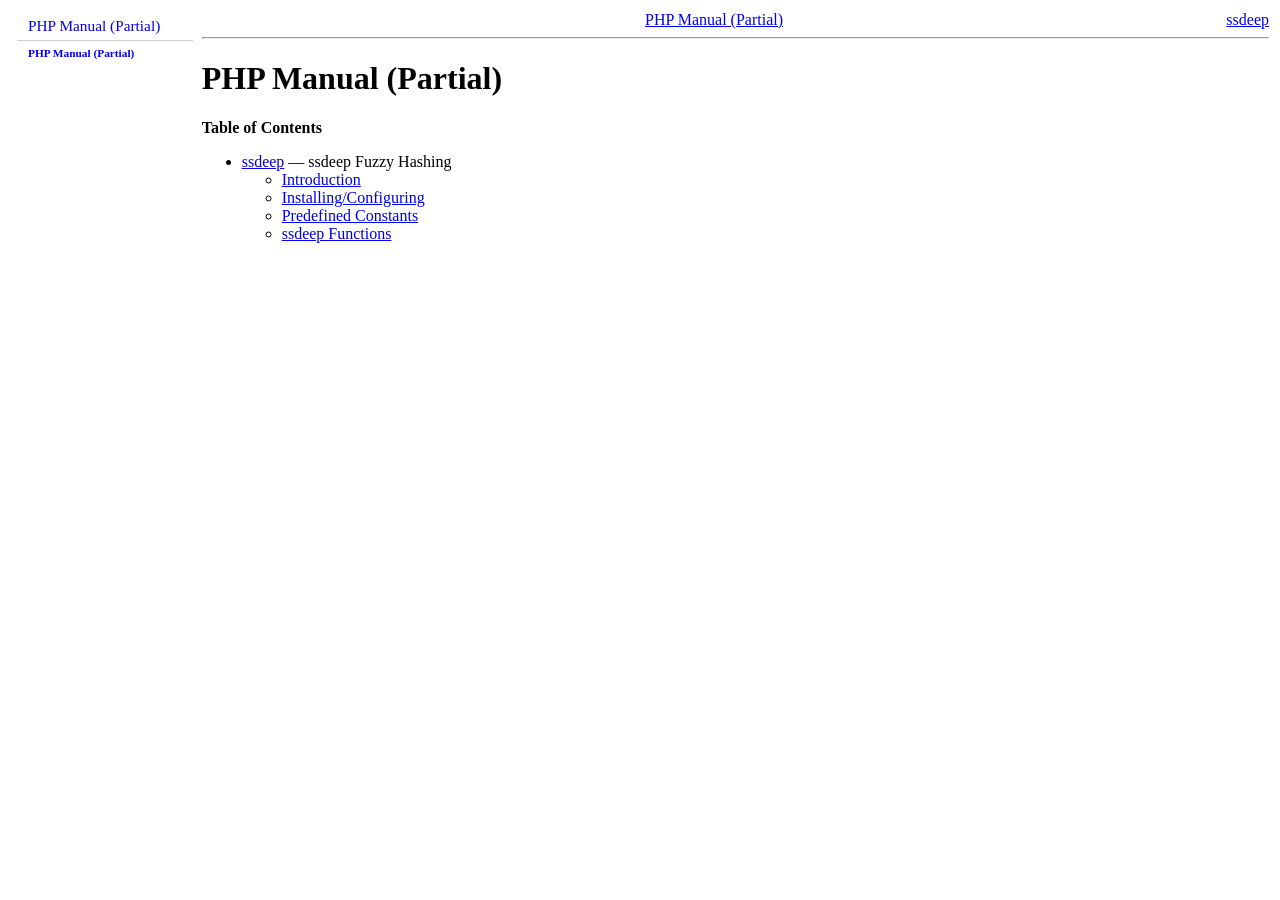
==== index.html @ 6eab3d87 "Add documentation for ssdeep" ====
<!DOCTYPE html PUBLIC "-//W3C//DTD XHTML 1.0 Strict//EN"
                      "http://www.w3.org/TR/xhtml1/DTD/xhtml1-strict.dtd">
<html xmlns="http://www.w3.org/1999/xhtml" xml:lang="en" lang="en">
<head>
    <meta http-equiv="content-type" content="text/html; charset=UTF-8"/>
    <title>PHP Manual (Partial)</title>

</head>
<body>
<table width="100%">
    <tr valign="top">
        <td style="font-size: smaller;" width="15%">
<style type="text/css">
#leftbar {
	float: left;
	width: 186px;
	padding: 5px;
	font-size: smaller;
}
ul.toc {
	margin: 0px 5px 5px 5px;
	padding: 0px;
}
ul.toc li {
	font-size: 85%;
	margin: 1px 0 1px 1px;
	padding: 1px 0 1px 11px;
	list-style-type: none;
	background-repeat: no-repeat;
	background-position: center left;
}
ul.toc li.header {
	font-size: 115%;
	padding: 5px 0px 5px 11px;
	border-bottom: 1px solid #cccccc;
	margin-bottom: 5px;
}
ul.toc li.active {
	font-weight: bold;
}
ul.toc li a {
	text-decoration: none;
}
ul.toc li a:hover {
	text-decoration: underline;
}
</style>
 <ul class="toc">
  <li class="header home"><a href="index.html">PHP Manual (Partial)</a></li>
  <li class="active"><a href="index.html">PHP Manual (Partial)</a></li>
 </ul>

        </td>
        <td width="85%">
            <div style="text-align: center;">
                
                <div class="next" style="text-align: right; float: right;"><a href="book.ssdeep.html">ssdeep</a></div>
                
                <div class="home"><a href="index.html">PHP Manual (Partial)</a></div>
            </div><hr/>
<div id="index" class="set"><h1>PHP Manual (Partial)</h1><strong>Table of Contents</strong><ul class="chunklist chunklist_title">
<li><a href="book.ssdeep.html">ssdeep</a> — ssdeep Fuzzy Hashing<ul class="chunklist chunklist_title">
<li><a href="intro.ssdeep.html">Introduction</a></li>
<li><a href="ssdeep.setup.html">Installing/Configuring</a></li>
<li><a href="ssdeep.constants.html">Predefined Constants</a></li>
<li><a href="ref.ssdeep.html">ssdeep Functions</a></li>
</ul>
</li>
</ul>
</div>
        </td>
    </tr>
</table>
</body>
</html>
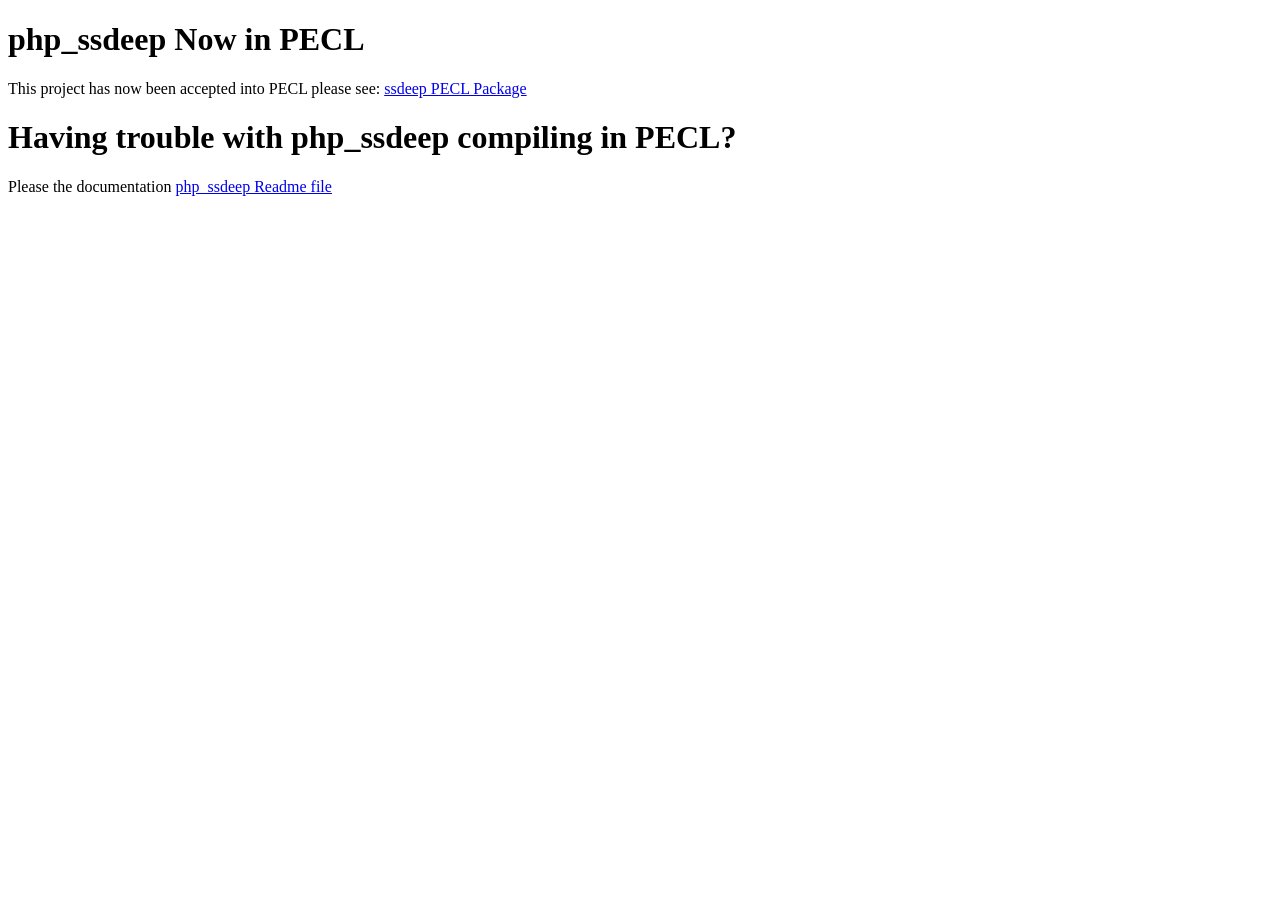
==== commit f6ff10f0: "Move to PECL!" ====
--- a/index.html
+++ b/index.html
@@ -3,73 +3,13 @@
 <html xmlns="http://www.w3.org/1999/xhtml" xml:lang="en" lang="en">
 <head>
     <meta http-equiv="content-type" content="text/html; charset=UTF-8"/>
-    <title>PHP Manual (Partial)</title>
-
+    <title>php_ssdeep Now in PECL</title>
 </head>
 <body>
-<table width="100%">
-    <tr valign="top">
-        <td style="font-size: smaller;" width="15%">
-<style type="text/css">
-#leftbar {
-	float: left;
-	width: 186px;
-	padding: 5px;
-	font-size: smaller;
-}
-ul.toc {
-	margin: 0px 5px 5px 5px;
-	padding: 0px;
-}
-ul.toc li {
-	font-size: 85%;
-	margin: 1px 0 1px 1px;
-	padding: 1px 0 1px 11px;
-	list-style-type: none;
-	background-repeat: no-repeat;
-	background-position: center left;
-}
-ul.toc li.header {
-	font-size: 115%;
-	padding: 5px 0px 5px 11px;
-	border-bottom: 1px solid #cccccc;
-	margin-bottom: 5px;
-}
-ul.toc li.active {
-	font-weight: bold;
-}
-ul.toc li a {
-	text-decoration: none;
-}
-ul.toc li a:hover {
-	text-decoration: underline;
-}
-</style>
- <ul class="toc">
-  <li class="header home"><a href="index.html">PHP Manual (Partial)</a></li>
-  <li class="active"><a href="index.html">PHP Manual (Partial)</a></li>
- </ul>
-
-        </td>
-        <td width="85%">
-            <div style="text-align: center;">
-                
-                <div class="next" style="text-align: right; float: right;"><a href="book.ssdeep.html">ssdeep</a></div>
-                
-                <div class="home"><a href="index.html">PHP Manual (Partial)</a></div>
-            </div><hr/>
-<div id="index" class="set"><h1>PHP Manual (Partial)</h1><strong>Table of Contents</strong><ul class="chunklist chunklist_title">
-<li><a href="book.ssdeep.html">ssdeep</a> — ssdeep Fuzzy Hashing<ul class="chunklist chunklist_title">
-<li><a href="intro.ssdeep.html">Introduction</a></li>
-<li><a href="ssdeep.setup.html">Installing/Configuring</a></li>
-<li><a href="ssdeep.constants.html">Predefined Constants</a></li>
-<li><a href="ref.ssdeep.html">ssdeep Functions</a></li>
-</ul>
-</li>
-</ul>
-</div>
-        </td>
-    </tr>
-</table>
+	<h1>php_ssdeep Now in PECL</h1>
+	<p>This project has now been accepted into PECL please see: <a href="http://pecl.php.net/package/ssdeep">ssdeep PECL Package</a></p>
+	
+	<h1>Having trouble with php_ssdeep compiling in PECL?</h1>
+	<p>Please the documentation <a href="http://github.com/treffynnon/php_ssdeep/blob/master/README.markdown">php_ssdeep Readme file</a></p>
 </body>
 </html>
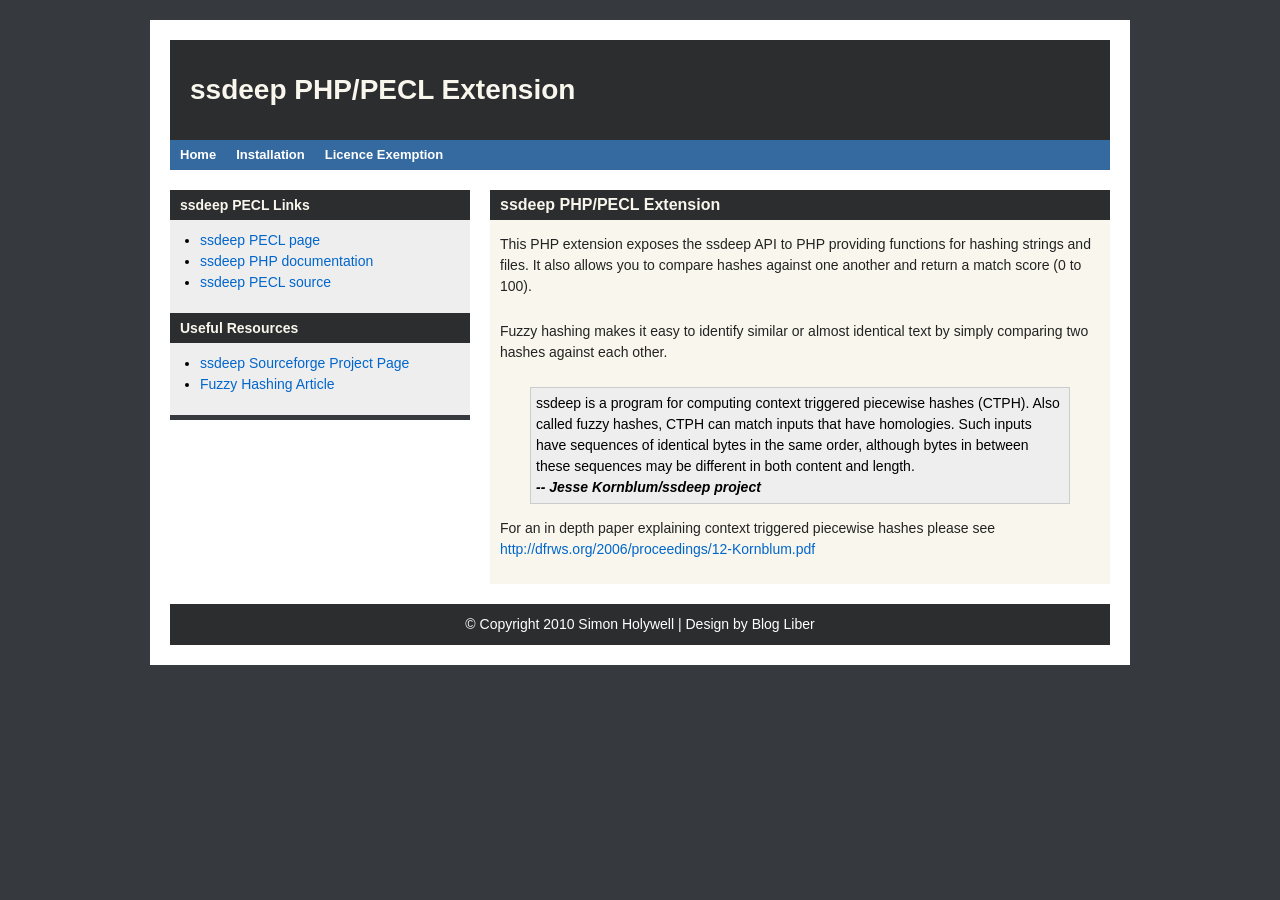
==== commit 994d56d8: "Add keywords etc and google analytics" ====
--- a/index.html
+++ b/index.html
@@ -1,15 +1,74 @@
 <!DOCTYPE html PUBLIC "-//W3C//DTD XHTML 1.0 Strict//EN"
-                      "http://www.w3.org/TR/xhtml1/DTD/xhtml1-strict.dtd">
+	"http://www.w3.org/TR/xhtml1/DTD/xhtml1-strict.dtd">
 <html xmlns="http://www.w3.org/1999/xhtml" xml:lang="en" lang="en">
 <head>
-    <meta http-equiv="content-type" content="text/html; charset=UTF-8"/>
-    <title>php_ssdeep Now in PECL</title>
+	<meta http-equiv="content-type" content="text/html; charset=utf-8" />
+	<link rel="stylesheet" type="text/css" href="940.css" />
+	<title>ssdeep PHP Extension</title>
+	<meta name="keywords" content="ssdeep,pecl,php_ssdeep,php extension,fuzzy hashing,fuzzy,ctph,context triggered piecewise hashing" />
+	<meta name="description" content="Fuzzy hashing makes it easy to identify similar or almost identical text by simply comparing two hashes against each other." />
 </head>
 <body>
-	<h1>php_ssdeep Now in PECL</h1>
-	<p>This project has now been accepted into PECL please see: <a href="http://pecl.php.net/package/ssdeep">ssdeep PECL Package</a></p>
-	
-	<h1>Having trouble with php_ssdeep compiling in PECL?</h1>
-	<p>Please the documentation <a href="http://github.com/treffynnon/php_ssdeep/blob/master/README.markdown">php_ssdeep Readme file</a></p>
+
+<div id="wrap">
+	<div id="header">
+		<h1><a href="/index.html">ssdeep PHP/PECL Extension</a></h1>
+	</div>
+
+	<div id="menu">
+		<ul>
+			<li><a href="index.html">Home</a></li>
+			<li><a href="installation.html">Installation</a></li>
+			<li><a href="licence.html">Licence Exemption</a></li>
+		</ul>
+	</div>
+
+	<div id="content">
+		<h2>ssdeep PHP/PECL Extension</h2>
+		<p>This PHP extension exposes the ssdeep API to PHP providing functions for hashing strings and files. It also allows you to compare hashes against one another and return a match score (0 to 100).</p>
+		
+		<p>Fuzzy hashing makes it easy to identify similar or almost identical text by simply comparing two hashes against each other.</p>
+		
+		<blockquote>
+			ssdeep is a program for computing context triggered piecewise hashes (CTPH). Also called fuzzy hashes, CTPH can match inputs that have homologies. Such inputs have sequences of identical bytes in the same order, although bytes in between these sequences may be different in both content and length.<br/>
+			<cite>-- Jesse Kornblum/ssdeep project</cite>
+		</blockquote>
+
+		<p>For an in depth paper explaining context triggered piecewise hashes please see <a href="http://dfrws.org/2006/proceedings/12-Kornblum.pdf">http://dfrws.org/2006/proceedings/12-Kornblum.pdf</a></p> 
+	</div>
+
+	<div id="sidebar">
+		<h3>ssdeep PECL Links</h3>
+		<ul>
+			<li><a href="http://pecl.php.net/package/ssdeep" title="ssdeep PECL page">ssdeep PECL page</a></li> 
+			<li><a href="http://docs.php.net/manual/en/book.ssdeep.php" title="ssdeep PHP Documentation">ssdeep PHP documentation</a></li> 
+			<li><a href="http://svn.php.net/pecl/ssdeep" title="SVN repo/source for ssdeep">ssdeep PECL source</a></li> 
+		</ul>
+
+		<h3>Useful Resources</h3>
+		<ul>
+			<li><a href="http://ssdeep.sourceforge.net" title="ssdeep Sourceforge Project page">ssdeep Sourceforge Project Page</a></li> 
+			<li><a href="http://dfrws.org/2006/proceedings/12-Kornblum.pdf" title="Fuzzy Hashing Article by Jesse Kornblum">Fuzzy Hashing Article</a></li> 
+		</ul>
+	</div>
+	<div style="clear: both;"> </div>
+
+	<div id="footer">
+		<p>&copy; Copyright 2010 <a href="http://www.simonholywell.com">Simon Holywell</a> | Design by <a href="http://www.blogliber.com">Blog Liber</a></p>
+	</div>
+</div>
+<script type="text/javascript">
+
+  var _gaq = _gaq || [];
+  _gaq.push(['_setAccount', 'UA-2220265-5']);
+  _gaq.push(['_trackPageview']);
+
+  (function() {
+    var ga = document.createElement('script'); ga.type = 'text/javascript'; ga.async = true;
+    ga.src = ('https:' == document.location.protocol ? 'https://ssl' : 'http://www') + '.google-analytics.com/ga.js';
+    var s = document.getElementsByTagName('script')[0]; s.parentNode.insertBefore(ga, s);
+  })();
+
+</script>
 </body>
 </html>
--- a/940.css
+++ b/940.css
@@ -0,0 +1,175 @@
+body { 
+font-family: "Trebuchet MS", sans-serif;  
+line-height: 1.5;
+font-size: 14px;
+background: #36393D;
+margin: 0;
+padding: 0;
+}
+
+a { color: #0066cc; text-decoration: none;}
+a:hover { color: #880000; }
+
+h1 {
+margin: 0;
+padding-left: 20px;
+}
+h1 a { text-decoration: none; color: #F9F7ED; }
+h1 a:hover { border-bottom: 1px solid #F9F7ED; color: #F9F7ED; }
+
+#wrap { 
+width: 940px;
+margin: 20px auto;
+background: #fff;
+padding: 20px;
+}
+
+#header {
+background: #2C2D2F;
+height: 100px;
+line-height: 100px;
+}
+
+#menu {
+background: #356AA0;
+height: 30px;
+line-height: 30px;
+}
+
+#menu ul {
+list-style-type: none;
+margin: 0;
+padding-left: 0px;
+}
+#menu ul li {
+display: block;
+float: left;
+}
+#menu ul li a {
+display: block;
+padding: 0 10px 0 10px;
+text-decoration: none;
+color: #fff;
+font-size: 13px;
+font-weight: 600;
+}
+#menu ul li a:hover {
+color: #fff;
+background: #CF4D4F;
+}
+
+#content {
+float: right;
+width: 620px;
+background: #F9F7ED;
+margin-top: 20px;
+}
+#content h2 {
+margin: 0;
+color: #F9F7ED;
+height: 30px;
+line-height: 30px;
+background: #2C2D2F;
+padding: 0 0 0 10px;
+font-size: 16px;
+}
+
+#content p { padding: 0 10px 10px 10px; color: #232323;}
+#content ul { padding: 0 20px 10px 30px; }
+
+#content blockquote,
+#content pre code {
+	background-color: #eee;
+	padding: 5px;
+	border: 1px solid #ccc;
+}
+
+#content blockquote cite {
+	font-weight: bold;
+}
+
+#sidebar {
+float: left;
+margin-top: 20px;
+width: 300px;
+background: #eee;
+border-bottom: 5px solid #36393D;
+}
+
+#sidebar h3 {
+background: #2C2D2F;
+height: 30px;
+line-height: 30px;
+font-weight: 600;
+font-size: 14px;
+margin: 0; padding: 0 0 0 10px; 
+color: #F9F7ED;
+}
+
+#sidebar p { padding: 0 10px 10px 10px; color: #232323; }
+
+#sidebar ul {
+padding: 10px 0 20px 30px;
+margin: 0;
+}
+
+#sidebar ul li {
+padding: 0;
+margin: 0;
+}
+
+#sidebar ul ul { padding: 2px 0 2px 20px; }
+
+#columns p { padding: 0 10px 10px 10px; color: #232323; }
+
+#columns h3 {
+background: #2C2D2F;
+height: 30px;
+line-height: 30px;
+font-weight: 600;
+font-size: 14px;
+margin: 0 0 0 0; padding: 0 0 0 10px; 
+color: #F9F7ED;
+}
+
+#columns ul {
+padding: 15px 0 20px 30px;
+margin: 0;
+}
+
+#columns ul li {
+padding: 0;
+margin: 0;
+}
+
+#column1 {
+float: left;
+width: 300px;
+background: #FFFF88;
+margin-top: 20px;
+}
+#column2 {
+float: left;
+margin-left: 20px;
+width: 300px;
+background: #CDEB8B;
+margin-top: 20px;
+}
+#column3 {
+float: left;
+margin-left: 20px;
+width: 300px;
+background: #C3D9FF;
+margin-top: 20px;
+}
+
+#footer { 
+background: #2C2D2F;
+padding: 10px 0;
+text-align: center;
+color: #fff;
+margin-top: 20px;
+}
+#footer p { padding: 0; margin: 0; }
+#footer a { color: #fff; }
+#footer a:hover { text-decoration: underline; }
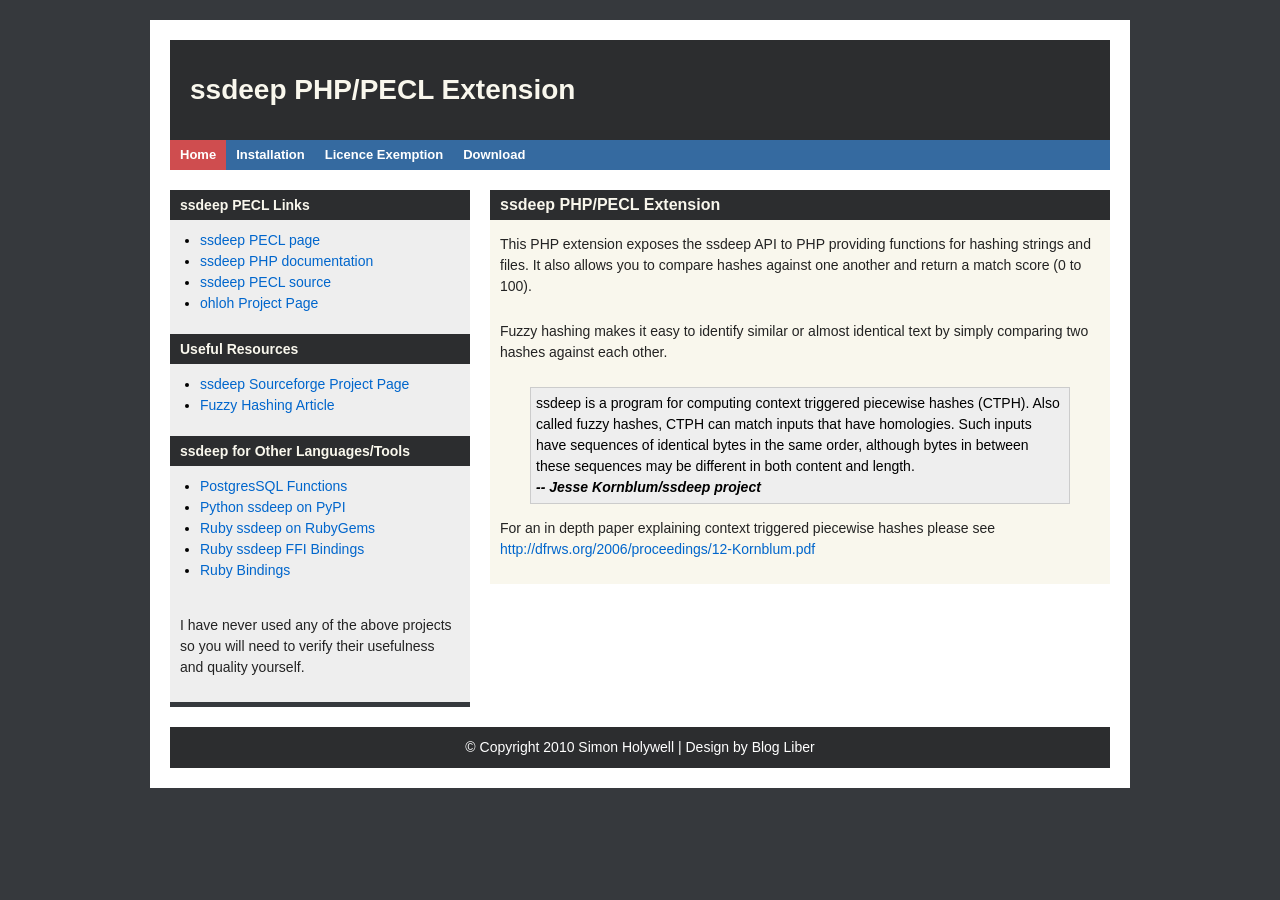
==== commit aeeeee71: "- Minor improvements to site. - Added links to similar projects for other languages - Add ohloh widg" ====
--- a/index.html
+++ b/index.html
@@ -7,19 +7,21 @@
 	<title>ssdeep PHP Extension</title>
 	<meta name="keywords" content="ssdeep,pecl,php_ssdeep,php extension,fuzzy hashing,fuzzy,ctph,context triggered piecewise hashing" />
 	<meta name="description" content="Fuzzy hashing makes it easy to identify similar or almost identical text by simply comparing two hashes against each other." />
+	<meta name="google-site-verification" content="E35v-TqkuHnjxxD64Kwq7MSrbELxJ6eouiEjZ_vcfb0" />
 </head>
 <body>
 
 <div id="wrap">
 	<div id="header">
-		<h1><a href="/index.html">ssdeep PHP/PECL Extension</a></h1>
+		<h1><a href="index.html">ssdeep PHP/PECL Extension</a></h1>
 	</div>
 
 	<div id="menu">
 		<ul>
-			<li><a href="index.html">Home</a></li>
+			<li><a href="index.html" class="active">Home</a></li>
 			<li><a href="installation.html">Installation</a></li>
 			<li><a href="licence.html">Licence Exemption</a></li>
+			<li><a href="http://pecl.php.net/package/ssdeep" target="_blank">Download</a></li>
 		</ul>
 	</div>
 
@@ -42,7 +44,8 @@
 		<ul>
 			<li><a href="http://pecl.php.net/package/ssdeep" title="ssdeep PECL page">ssdeep PECL page</a></li> 
 			<li><a href="http://docs.php.net/manual/en/book.ssdeep.php" title="ssdeep PHP Documentation">ssdeep PHP documentation</a></li> 
-			<li><a href="http://svn.php.net/pecl/ssdeep" title="SVN repo/source for ssdeep">ssdeep PECL source</a></li> 
+			<li><a href="http://svn.php.net/pecl/ssdeep" title="SVN repo/source for ssdeep">ssdeep PECL source</a></li>
+			<li><a href="http://www.ohloh.net/p/php_ssdeep" title="php_ssdeep Project Stats from ohloh">ohloh Project Page</a></li>
 		</ul>
 
 		<h3>Useful Resources</h3>
@@ -50,8 +53,19 @@
 			<li><a href="http://ssdeep.sourceforge.net" title="ssdeep Sourceforge Project page">ssdeep Sourceforge Project Page</a></li> 
 			<li><a href="http://dfrws.org/2006/proceedings/12-Kornblum.pdf" title="Fuzzy Hashing Article by Jesse Kornblum">Fuzzy Hashing Article</a></li> 
 		</ul>
+		
+		<h3>ssdeep for Other Languages/Tools</h3>
+		<ul>
+			<li><a href="http://github.com/bernerdschaefer/ssdeep_psql" title="PostgresSQL functions">PostgresSQL Functions</a></li>
+			<li><a href="http://pypi.python.org/pypi/ssdeep" title="Python ssdeep">Python ssdeep on PyPI</a></li>
+			<li><a href="http://rubygems.org/gems/ssdeep" title="Ruby ssdeep Bindings Gem">Ruby ssdeep on RubyGems</a></li>
+			<li><a href="http://github.com/emonti/ffi-ssdeep/" title="Ruby FFI Bindings">Ruby ssdeep FFI Bindings</a></li>
+			<li><a href="http://github.com/bernerdschaefer/ssdeep_ruby" title="Ruby Bindings">Ruby Bindings</a></li>
+		</ul>
+		<p>I have never used any of the above projects so you will need to verify their usefulness and quality yourself.</p>
 	</div>
 	<div style="clear: both;"> </div>
+	<p><script type="text/javascript" src="http://www.ohloh.net/p/485145/widgets/project_partner_badge.js"></script></p>
 
 	<div id="footer">
 		<p>&copy; Copyright 2010 <a href="http://www.simonholywell.com">Simon Holywell</a> | Design by <a href="http://www.blogliber.com">Blog Liber</a></p>
--- a/940.css
+++ b/940.css
@@ -53,7 +53,8 @@
 font-size: 13px;
 font-weight: 600;
 }
-#menu ul li a:hover {
+#menu ul li a:hover,
+#menu ul li a.active {
 color: #fff;
 background: #CF4D4F;
 }
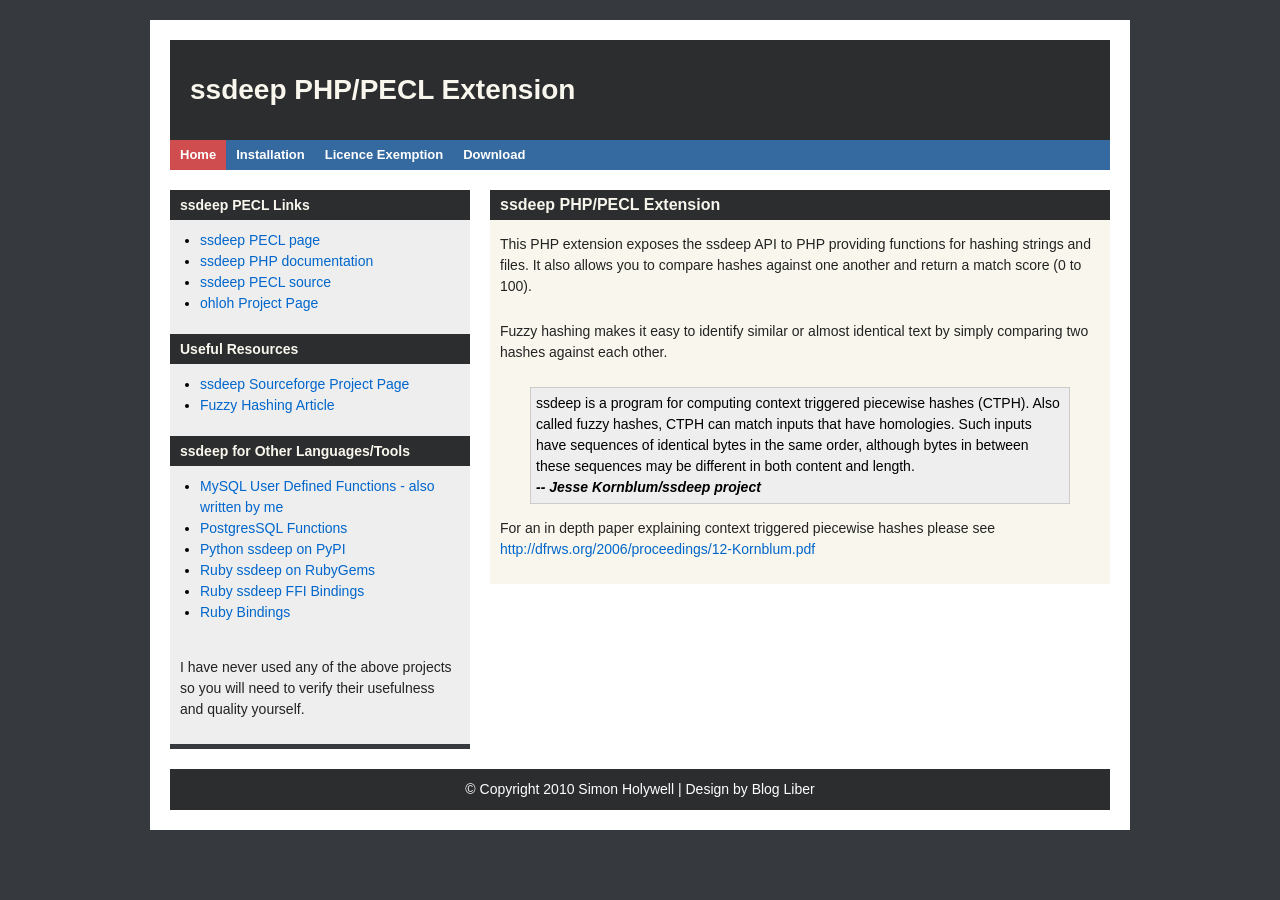
==== commit 82e9c901: "- Add links to lib_mysqludf_ssdeep ohloh project page" ====
--- a/index.html
+++ b/index.html
@@ -56,6 +56,7 @@
 		
 		<h3>ssdeep for Other Languages/Tools</h3>
 		<ul>
+            <li><a href="http://www.ohloh.net/p/lib_mysqludf_ssdeep" title="MySQL User Defined Functions">MySQL User Defined Functions - also written by me</a></li>
 			<li><a href="http://github.com/bernerdschaefer/ssdeep_psql" title="PostgresSQL functions">PostgresSQL Functions</a></li>
 			<li><a href="http://pypi.python.org/pypi/ssdeep" title="Python ssdeep">Python ssdeep on PyPI</a></li>
 			<li><a href="http://rubygems.org/gems/ssdeep" title="Ruby ssdeep Bindings Gem">Ruby ssdeep on RubyGems</a></li>
